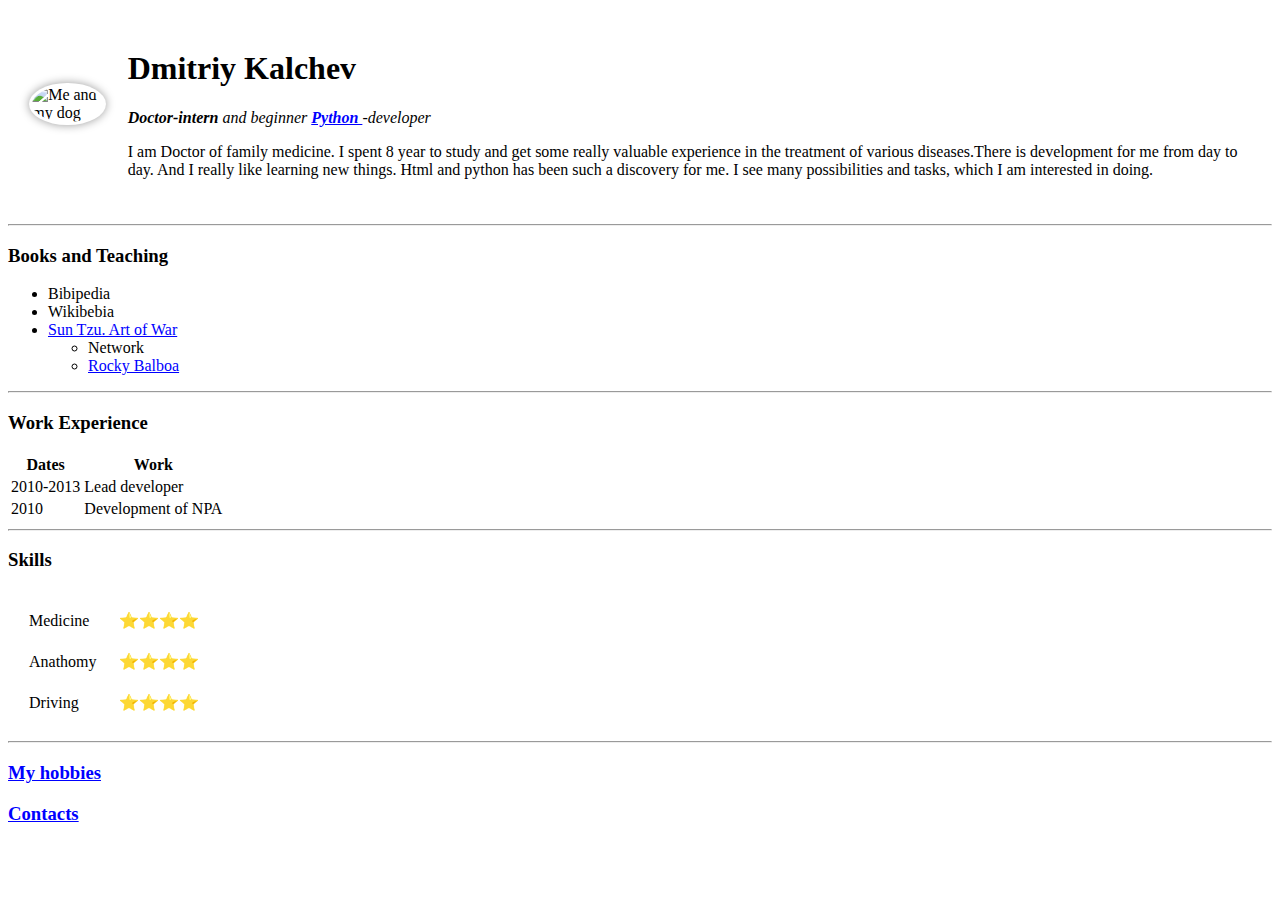
==== index.html @ a1b3fd5b "Add initial cv website files" ====
<!DOCTYPE html>
<html lang="en">
  <head>
    <style>
      .rounded-img {
        width: 110%;
        border-radius: 50%;
        box-shadow: 0 0 10px rgba(0, 0, 0, 0.4);
        padding: 0.2em;
        margin-bottom: 1em;
      }
    </style>
    <meta charset="UTF-8" />
    <meta http-equiv="X-UA-Compat ible" content="IE=edge" />
    <meta name="viewport" content="width=device-width, initial-scale=1.0" />
    <title>☁Dima's personal site</title>
  </head>
  <body link="blue" vlink="blue" alink="blue">
    <table cellspacing="20">
      <tr>
        <td>
          <img
            class="rounded-img"
            src="Me and my dog.jpg"
            alt="Me and my dog"
          />
        </td>
        <td>
          <h1>Dmitriy Kalchev</h1>
          <em>
            <p>
              <strong>Doctor-intern</strong> and beginner
              <strong>
                <a href="https://ru.wikipedia.org/wiki/Python" target="_blank">
                  Python
                </a>
              </strong>
              -developer
            </p>
          </em>
          <p>
            I am Doctor of family medicine. I spent 8 year to study and get some
            really valuable experience in the treatment of various
            diseases.There is development for me from day to day. And I really
            like learning new things. Html and python has been such a discovery
            for me. I see many possibilities and tasks, which I am interested in
            doing.
          </p>
        </td>
      </tr>
    </table>

    <hr />
    <h3>Books and Teaching</h3>
    <ul>
      <li>Bibipedia</li>
      <li>Wikibebia</li>
      <li>
        <a
          href="https://www.yakaboo.ua/ua/sun-tzu-the-art-of-war.html"
          target="_blank"
        >
          Sun Tzu. Art of War</a
        >
      </li>
      <ul>
        <li>Network</li>
        <li>
          <a href="https://rezka.io/filmy/42130-rokki.html" target="_blank">
            Rocky Balboa</a
          >
        </li>
      </ul>
    </ul>
    <hr />
    <h3>Work Experience</h3>
    <table>
      <thead>
        <tr>
          <th>Dates</th>
          <th>Work</th>
        </tr>
      </thead>
      <tbody>
        <tr>
          <td>2010-2013</td>
          <td>Lead developer</td>
        </tr>
        <tr>
          <td>2010</td>
          <td>Development of NPA</td>
        </tr>
      </tbody>
    </table>
    <hr />
    <h3>Skills</h3>
    <table cellspacing="20">
      <tr>
        <td>Medicine</td>
        <td>⭐⭐⭐⭐</td>
      </tr>
      <tr>
        <td>Anathomy</td>
        <td>⭐⭐⭐⭐</td>
      </tr>
      <tr>
        <td>Driving</td>
        <td>⭐⭐⭐⭐</td>
      </tr>
    </table>
    <hr />
    <a href="hobbies.html" target="_blank"><h3>My hobbies</h3></a>
    <a href="contacts.html"><h3>Contacts</h3></a>
  </body>
</html>
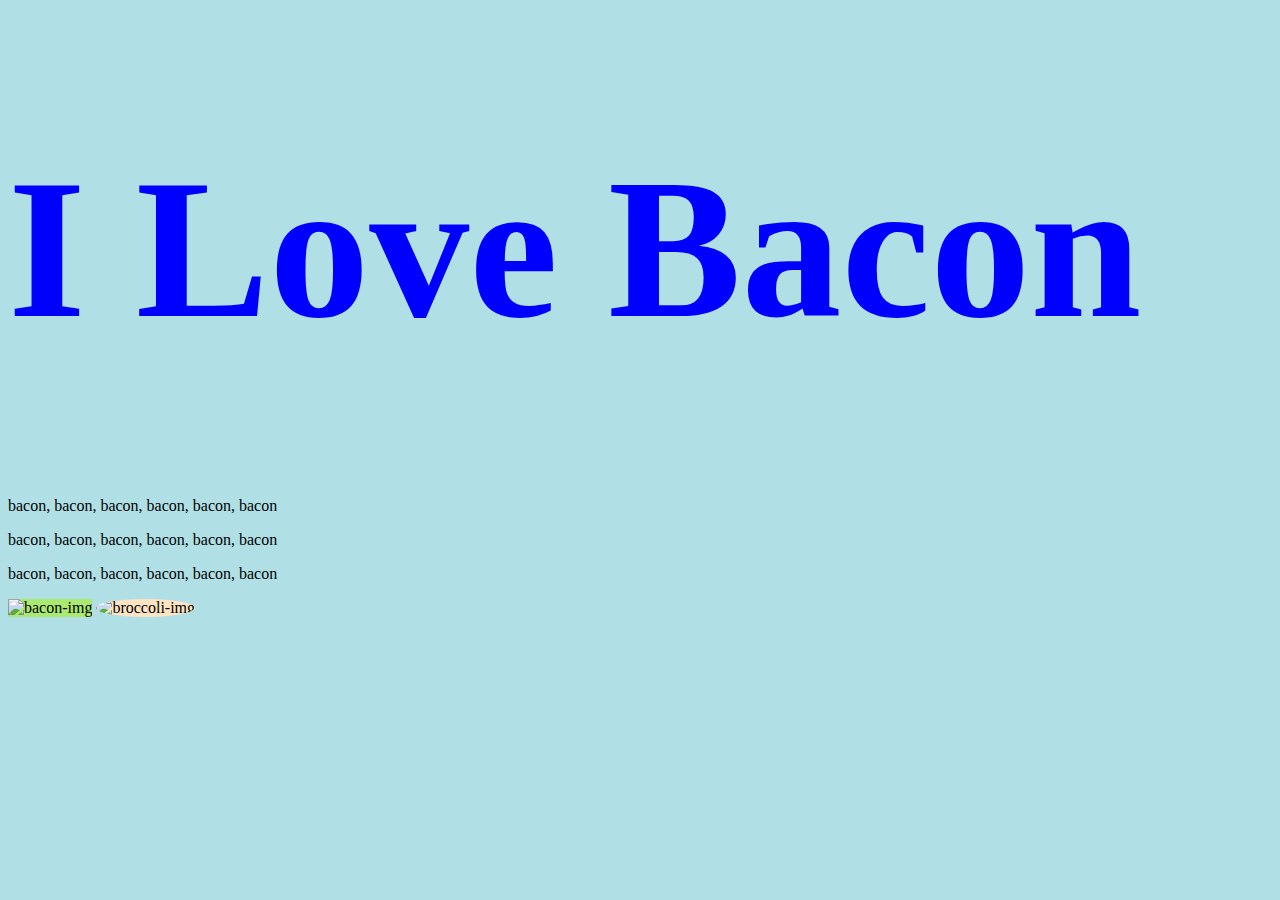
==== commit ca57e35e: "Add files via upload" ====
--- a/index.html
+++ b/index.html
@@ -1,115 +1,25 @@
-<!DOCTYPE html>
-<html lang="en">
-  <head>
-    <style>
-      .rounded-img {
-        width: 110%;
-        border-radius: 50%;
-        box-shadow: 0 0 10px rgba(0, 0, 0, 0.4);
-        padding: 0.2em;
-        margin-bottom: 1em;
-      }
-    </style>
-    <meta charset="UTF-8" />
-    <meta http-equiv="X-UA-Compat ible" content="IE=edge" />
-    <meta name="viewport" content="width=device-width, initial-scale=1.0" />
-    <title>☁Dima's personal site</title>
-  </head>
-  <body link="blue" vlink="blue" alink="blue">
-    <table cellspacing="20">
-      <tr>
-        <td>
-          <img
-            class="rounded-img"
-            src="Me and my dog.jpg"
-            alt="Me and my dog"
-          />
-        </td>
-        <td>
-          <h1>Dmitriy Kalchev</h1>
-          <em>
-            <p>
-              <strong>Doctor-intern</strong> and beginner
-              <strong>
-                <a href="https://ru.wikipedia.org/wiki/Python" target="_blank">
-                  Python
-                </a>
-              </strong>
-              -developer
-            </p>
-          </em>
-          <p>
-            I am Doctor of family medicine. I spent 8 year to study and get some
-            really valuable experience in the treatment of various
-            diseases.There is development for me from day to day. And I really
-            like learning new things. Html and python has been such a discovery
-            for me. I see many possibilities and tasks, which I am interested in
-            doing.
-          </p>
-        </td>
-      </tr>
-    </table>
-
-    <hr />
-    <h3>Books and Teaching</h3>
-    <ul>
-      <li>Bibipedia</li>
-      <li>Wikibebia</li>
-      <li>
-        <a
-          href="https://www.yakaboo.ua/ua/sun-tzu-the-art-of-war.html"
-          target="_blank"
-        >
-          Sun Tzu. Art of War</a
-        >
-      </li>
-      <ul>
-        <li>Network</li>
-        <li>
-          <a href="https://rezka.io/filmy/42130-rokki.html" target="_blank">
-            Rocky Balboa</a
-          >
-        </li>
-      </ul>
-    </ul>
-    <hr />
-    <h3>Work Experience</h3>
-    <table>
-      <thead>
-        <tr>
-          <th>Dates</th>
-          <th>Work</th>
-        </tr>
-      </thead>
-      <tbody>
-        <tr>
-          <td>2010-2013</td>
-          <td>Lead developer</td>
-        </tr>
-        <tr>
-          <td>2010</td>
-          <td>Development of NPA</td>
-        </tr>
-      </tbody>
-    </table>
-    <hr />
-    <h3>Skills</h3>
-    <table cellspacing="20">
-      <tr>
-        <td>Medicine</td>
-        <td>⭐⭐⭐⭐</td>
-      </tr>
-      <tr>
-        <td>Anathomy</td>
-        <td>⭐⭐⭐⭐</td>
-      </tr>
-      <tr>
-        <td>Driving</td>
-        <td>⭐⭐⭐⭐</td>
-      </tr>
-    </table>
-    <hr />
-    <a href="hobbies.html" target="_blank"><h3>My hobbies</h3></a>
-    <a href="contacts.html"><h3>Contacts</h3></a>
-  </body>
-</html>
+<!DOCTYPE html>
+<html>
+  <head>
+    <meta charset="utf-8" />
+    <title>Bacon Fansite</title>
+    <link rel="stylesheet" href="css/styles.css" />
+  </head>
+
+  <body>
+    <h1 id="heading">I Love Bacon</h1>
+    <p>bacon, bacon, bacon, bacon, bacon, bacon</p>
+    <p>bacon, bacon, bacon, bacon, bacon, bacon</p>
+    <p>bacon, bacon, bacon, bacon, bacon, bacon</p>
+    <img
+      class="bacon"
+      src="https://em-content.zobj.net/thumbs/120/apple/354/bacon_1f953.png"
+      alt="bacon-img"
+    />
+    <img
+      class="broccoli circular"
+      src="https://em-content.zobj.net/thumbs/120/apple/354/broccoli_1f966.png"
+      alt="broccoli-img"
+    />
+  </body>
+</html>
--- a/css/styles.css
+++ b/css/styles.css
@@ -0,0 +1,30 @@
+/*********************TAG SELECTORS********************/
+body {
+  background-color: powderblue;
+}
+h1 {
+  color: rgba(255, 0, 0, 0.635);
+  font-size: 200px;
+}
+
+img:hover {
+  background-color: rgb(255, 217, 0);
+}
+
+/**********************CLASS SELECTORS*****************/
+.bacon {
+  background-color: rgba(167, 238, 61, 0.709);
+}
+.broccoli {
+  background-color: bisque;
+}
+
+.circular {
+  border-radius: 50%;
+}
+
+/**********************ID SELECTORS*****************/
+
+#heading {
+  color: blue;
+}
